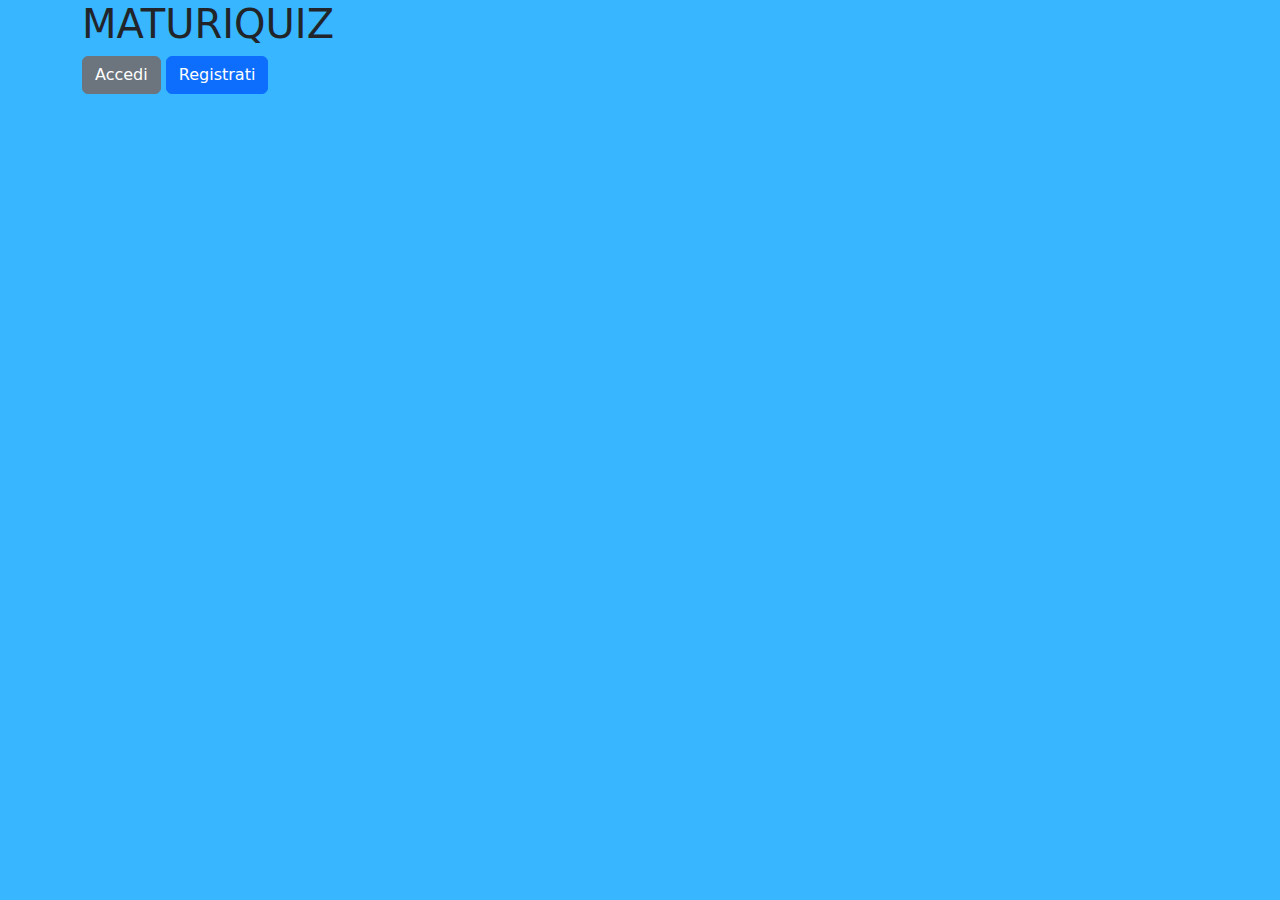
==== public/index.html @ 761d722d "Struttura di base" ====
<html>

<head>
  <meta charset="utf-8">
  <meta name="viewport" content="width=device-width">
  <title>Quiz</title>
  <link href="https://cdn.jsdelivr.net/npm/bootstrap@5.3.3/dist/css/bootstrap.min.css" rel="stylesheet"
    integrity="sha384-QWTKZyjpPEjISv5WaRU9OFeRpok6YctnYmDr5pNlyT2bRjXh0JMhjY6hW+ALEwIH" crossorigin="anonymous">
  <link href="style.css" rel="stylesheet" type="text/css" />
</head>

<body style="background-color: #38B6FF">
  <div class="container">
    <div id="principaleDiv">
      <h1> MATURIQUIZ </h1>
      <button type="button" id="ACCESSO" class="btn btn-secondary" data-bs-dismiss="modal">Accedi</button>
      <button type="button" id="REGISTRAZIONE" class="btn btn-primary">Registrati</button>
    </div>

    <div id="gestioneAccessoDiv" hidden>
      <h4>accesso confermato</h4>
      <button type="button" id="SUBMIT" class="btn btn-secondary">Submit</button>
    </div>
  </div>
  <div id="sceltaMaterieDiv" hidden>
    <button type="button" id="INFO" class="btn btn-primary" data-bs-dismiss="modal">Informatica</button>
    <button type="button" id="MATE" class="btn btn-primary">Matematica</button>
    <button type="button" id="ITA" class="btn btn-primary">Italiano</button>
    <button type="button" id="SIS" class="btn btn-primary">Sistemi</button>

    <div id="infoDomande" hidden>
    </div>
    <div id="mateDomande" hidden>
    </div>
    <div id="itaDomande" hidden>
    </div>
    <div id="sisDomande" hidden>
    </div>
    <!-- 
    <div class="container-fluid">
      <div class="row">
        <div class="col">
          <button id="info" class="btn  w-100 full-height-button">Informatica</button>
        </div>
        <div class="col">
          <button id="mate" class="btn btn-black text-white w-100 full-height-button">Matematica</button>
        </div>
      </div>
      <div class="row">
        <div class="col">
          <button id="ita" class="btn btn-black text-white w-100 full-height-button">Italiano</button>
        </div>
        <div class="col">
          <button id="sis" class="btn  w-100 full-height-button">Sistemi</button>
        </div>
      </div>
    </div>
    -->
  </div>

  <script src="index.js"></script>
</body>

</html>
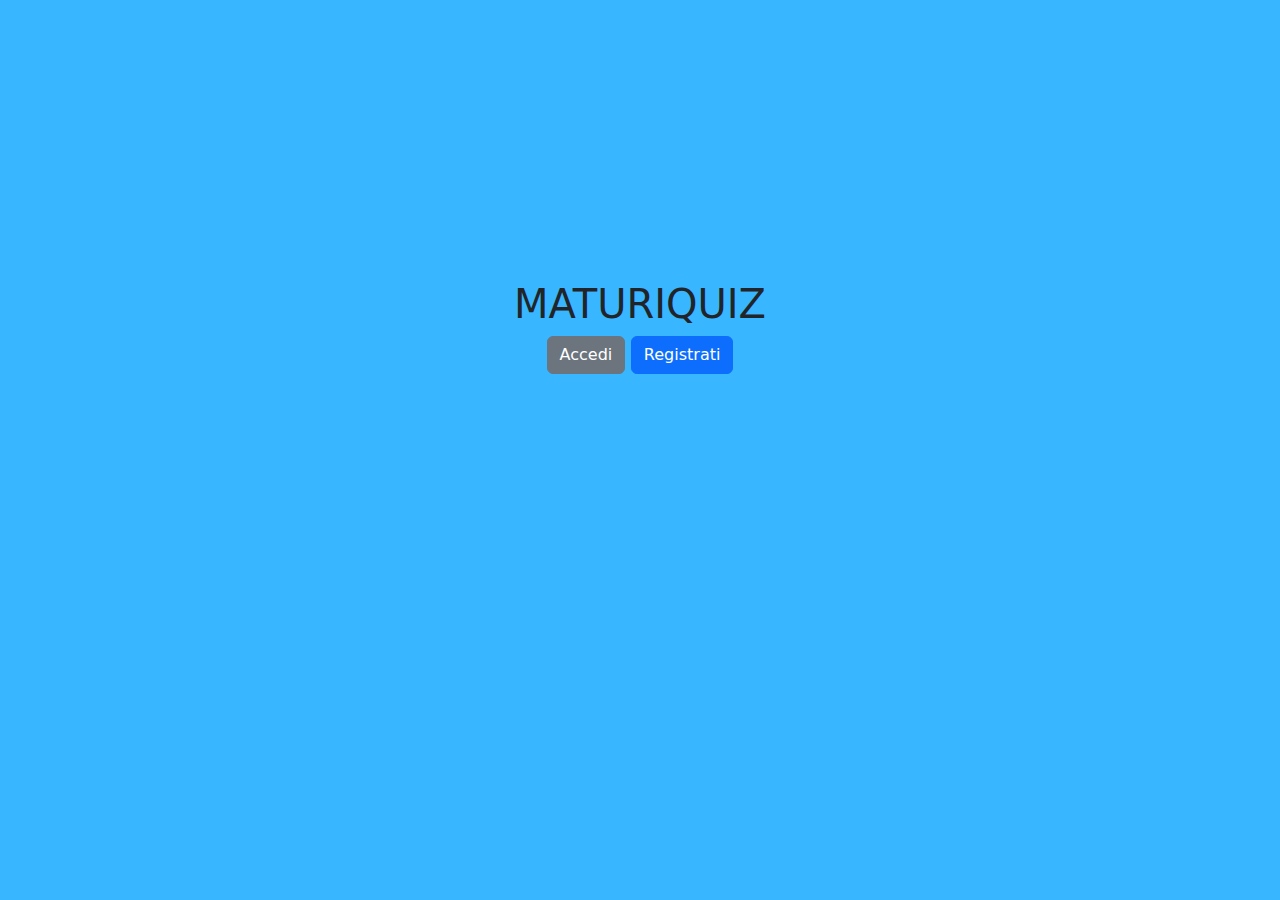
==== commit f20e0fda: "Layout grafico a buonissimo punto" ====
--- a/public/index.html
+++ b/public/index.html
@@ -6,7 +6,7 @@
   <title>Quiz</title>
   <link href="https://cdn.jsdelivr.net/npm/bootstrap@5.3.3/dist/css/bootstrap.min.css" rel="stylesheet"
     integrity="sha384-QWTKZyjpPEjISv5WaRU9OFeRpok6YctnYmDr5pNlyT2bRjXh0JMhjY6hW+ALEwIH" crossorigin="anonymous">
-  <link href="style.css" rel="stylesheet" type="text/css" />
+  <link href="/style.css" rel="stylesheet" type="text/css" />
 </head>
 
 <body style="background-color: #38B6FF">
@@ -17,48 +17,8 @@
       <button type="button" id="REGISTRAZIONE" class="btn btn-primary">Registrati</button>
     </div>
 
-    <div id="gestioneAccessoDiv" hidden>
-      <h4>accesso confermato</h4>
-      <button type="button" id="SUBMIT" class="btn btn-secondary">Submit</button>
-    </div>
-  </div>
-  <div id="sceltaMaterieDiv" hidden>
-    <button type="button" id="INFO" class="btn btn-primary" data-bs-dismiss="modal">Informatica</button>
-    <button type="button" id="MATE" class="btn btn-primary">Matematica</button>
-    <button type="button" id="ITA" class="btn btn-primary">Italiano</button>
-    <button type="button" id="SIS" class="btn btn-primary">Sistemi</button>
 
-    <div id="infoDomande" hidden>
-    </div>
-    <div id="mateDomande" hidden>
-    </div>
-    <div id="itaDomande" hidden>
-    </div>
-    <div id="sisDomande" hidden>
-    </div>
-    <!-- 
-    <div class="container-fluid">
-      <div class="row">
-        <div class="col">
-          <button id="info" class="btn  w-100 full-height-button">Informatica</button>
-        </div>
-        <div class="col">
-          <button id="mate" class="btn btn-black text-white w-100 full-height-button">Matematica</button>
-        </div>
-      </div>
-      <div class="row">
-        <div class="col">
-          <button id="ita" class="btn btn-black text-white w-100 full-height-button">Italiano</button>
-        </div>
-        <div class="col">
-          <button id="sis" class="btn  w-100 full-height-button">Sistemi</button>
-        </div>
-      </div>
-    </div>
-    -->
-  </div>
-
-  <script src="index.js"></script>
+    <script src="index.js"></script>
 </body>
 
 </html>--- a/style.css
+++ b/style.css
@@ -0,0 +1,30 @@
+html {
+  height: 100%;
+  width: 100%;
+}
+
+.container {
+  font-size: 16px;
+  font-weight: 600;
+  line-height: 16px;
+  margin-top: 210px;
+  padding: 70px 0;
+  text-align: center;
+}
+
+
+.full-height-button {
+  height: calc(50vh - 15px);
+  padding: 0;
+  margin: 0;
+}
+
+#sceltaMaterieDiv {
+  margin-top: 0px;
+  text-align: center;
+}
+
+.btn-black {
+  background-color: #000000;
+  border-color: #000000;
+}